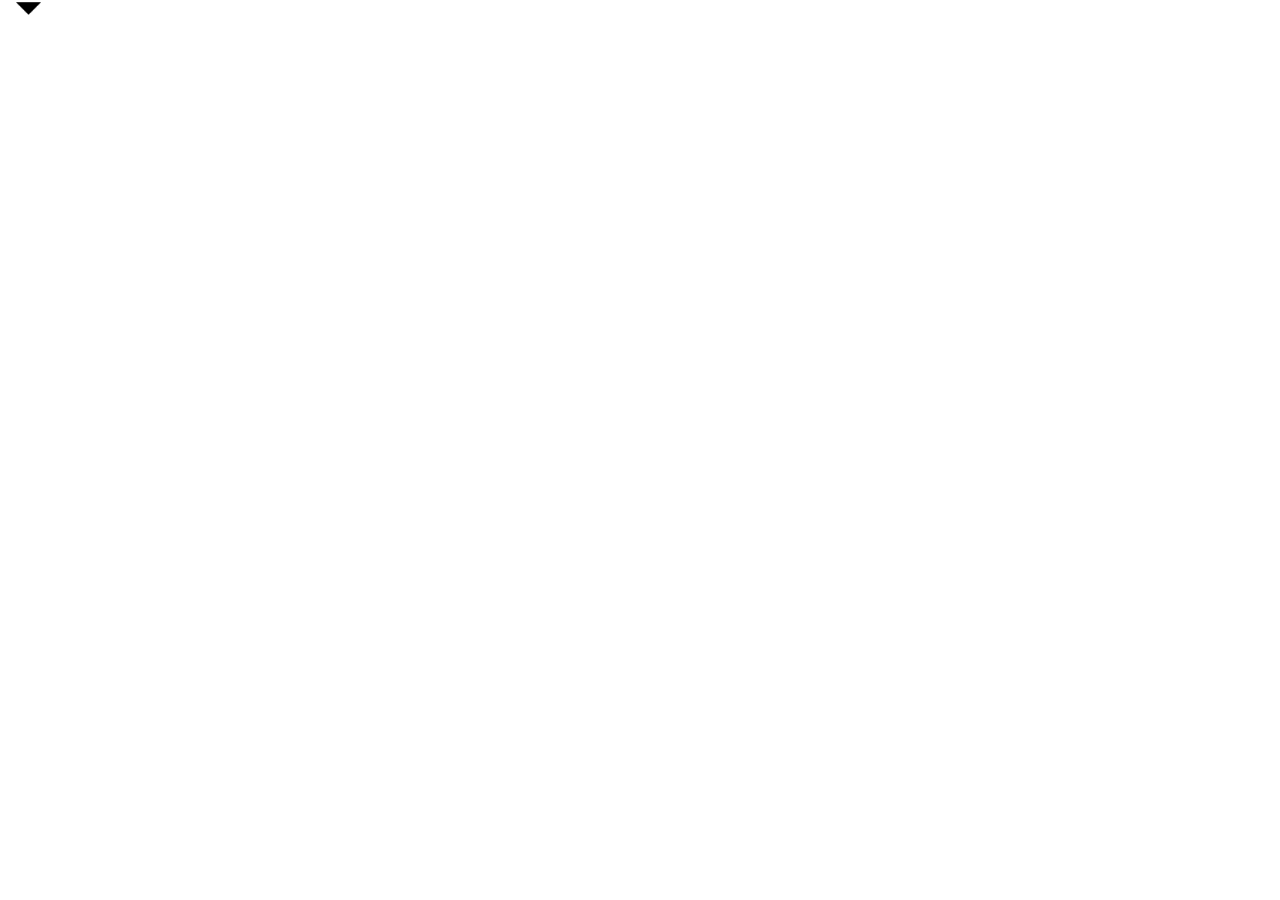
==== demo.html @ e6c55f2d "first" ====
<DOCTYPE! html>
<html>
	<head>
		<title></title>
		<link href="index.css" rel="stylesheet" style="css/text" />
		<link href="menu.css" rel="stylesheet" style="css/text" />
		<link href="demo.css" rel="stylesheet" style="css/text" />
		
	</head>
	
	<body>
		<div id="menu">
			<img id="downimg" src="imgs/down.png"></img>
				<div id="links">
					
					<a href="index.html">Home</a>
					<hr />
					<a href="demo.html">Demo</a>
				</div>
		</div>
		

		<script src="menu.js"></script>
		<script src="index.js"></script>
		<script src="demo.js"></script>
		 
	</body>
</html>
---- index.css ----
#body{
	margin:0px;
}
#home{
	width:100vw;
}
#header{
	width:100%;
	padding:10px left right;
	text-align:center;
}

#logo{
	height:100px;
}

#navigation{
	width:100%;
}

.item{
	width:100%;
	height:20vh;
	position:relative;
	background-size:cover;
	background-position:center;
}

.subTitleBox{
	width:30%;
	height:100%;
	margin:auto;
	background-color:#8d8a8a;
	opacity:0.75;
}

.subTitle {
	position:absolute;
	left:0px;
	right:0px;
	top:0px;
	bottom:0px;
	margin:auto;
	width:100px;
	height;30px;
	font-size:20px;
	
	
}
#bg1{
	background-image:url("imgs/bg1.jpg");
}

#bg2{
	background-image:url("imgs/bg2.jpg");
}

#bg3{
	background-image:url("imgs/bg3.jpg");
}

#bg4{
	background-image:url("imgs/bg4.jpg");
}

#main{
	position:fixed;
	top:0px;
	left:0px;
	width:100vw;
	height:100vh;
	background-color:black;
	display:none;
	opacity:0.2;
} 
#mcontents{
	position:absolute;
	background-position:center;
	top:0px;
	left:0px;
	right:0px;
	bottom:0px;
	margin:auto;
	width:70%;
	height:40%;
	background-color:white;
}
---- menu.css ----
#menu{
	position:fixed;
	top:-60px;
	left:0px;
	padding:1px;
	text-align:center;
}

#downimg{
	position:absolute;
	bottom:-25px;
	right:0px;
	height:25px;
}
---- demo.css ----
#display{
	width:70vw;
	height:300px;
	position:fixed;
	left:0px;
	right:0px;
	top:0px;
	bottom:0px;
	margin:auto;
	
}

#preview{
	width:100%;
	height:70%;
	
}

#controls{
	width:100%;
	height:30%;
	padding:5px;
	text-align:center;
	
}
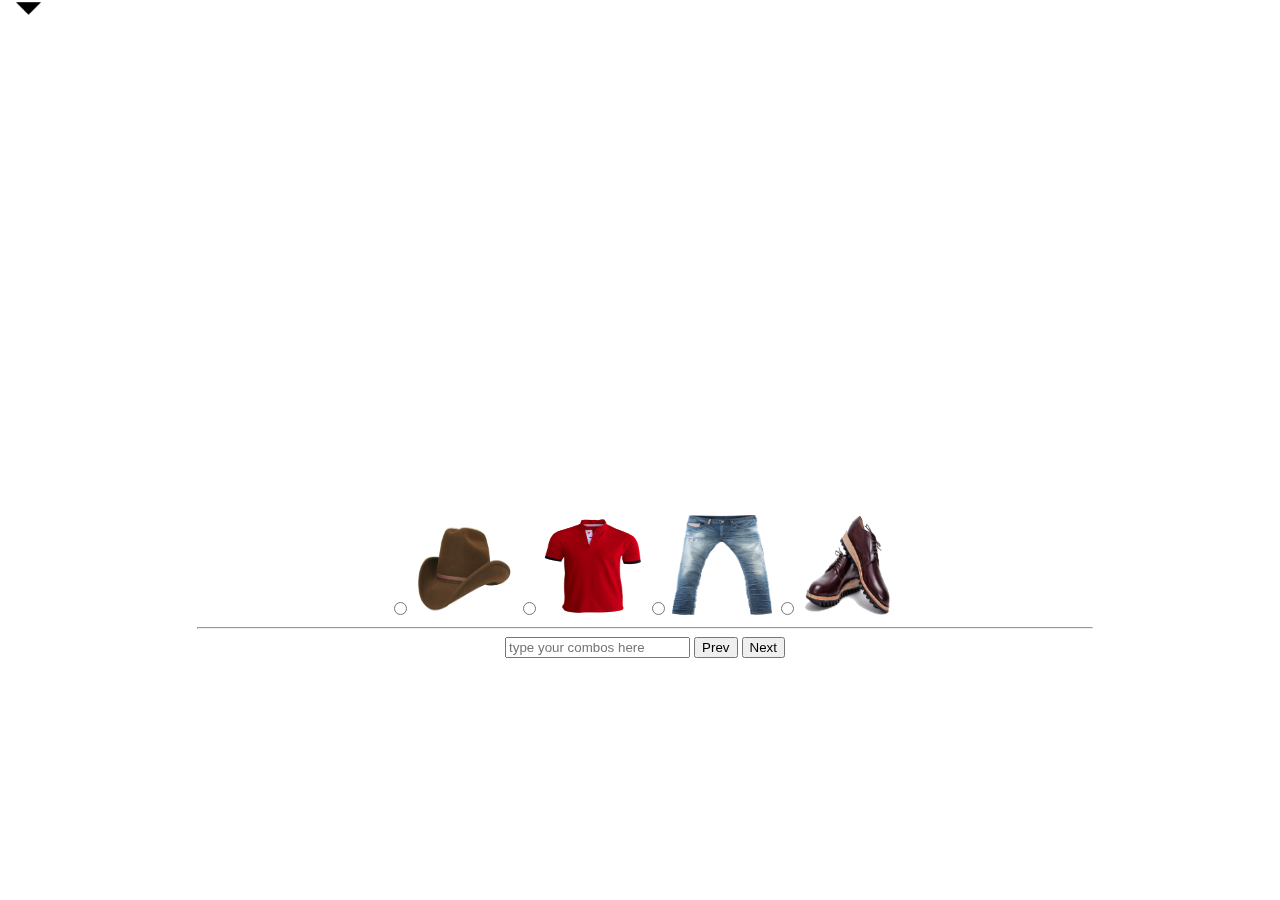
==== commit 636b2c2f: "2nd try" ====
--- a/demo.html
+++ b/demo.html
@@ -18,6 +18,28 @@
 					<a href="demo.html">Demo</a>
 				</div>
 		</div>
+		<div id="display">
+			<div id="preview"></div>
+			<div id="controls">
+				<input type="radio" name="cont" id="choice1"/>
+				<label for="choice1">
+					<img id="hat1" src="imgs/gears/h1.png" class="images"/>
+				</label>
+				<input type="radio" name="cont" id="choice2" />
+					<label for="choice2"><img id="shirt1" src="imgs/gears/b1.png" class="images"/>
+					</label>
+				<input type="radio" name="cont" id="choice3" />
+					<label for="choice3"><img id="jeans1" src="imgs/gears/l1.png" class="images"/>
+					</label>
+				<input type="radio" name="cont" id="choice4" />
+					<label for="choice4"><img id="shoes1" src="imgs/gears/f1.png" class="images"/>
+					</label>
+				<hr />
+				<input type="text"  id="bgText" class="input" placeholder="type your combos here"/>
+				<button type="text"  id="prev" class="input">Prev</button>
+				<button type="text"  id="Next" class="input"/>Next</button>
+			</div>
+		</div>
 		
 
 		<script src="menu.js"></script>
--- a/index.css
+++ b/index.css
@@ -71,7 +71,7 @@
 	height:100vh;
 	background-color:black;
 	display:none;
-	opacity:0.2;
+	opacity:0.1;
 } 
 #mcontents{
 	position:absolute;
@@ -84,4 +84,15 @@
 	width:70%;
 	height:40%;
 	background-color:white;
+}
+
+#mimg{
+	width:100%;
+	height:40%;
+	text-align:center;
+}
+
+#mtext{
+	width:100%;
+	height:60%;
 }--- a/demo.css
+++ b/demo.css
@@ -21,5 +21,10 @@
 	height:30%;
 	padding:5px;
 	text-align:center;
-	
+
+}
+
+.images{
+	width:100px;
+	height:100px;
 }